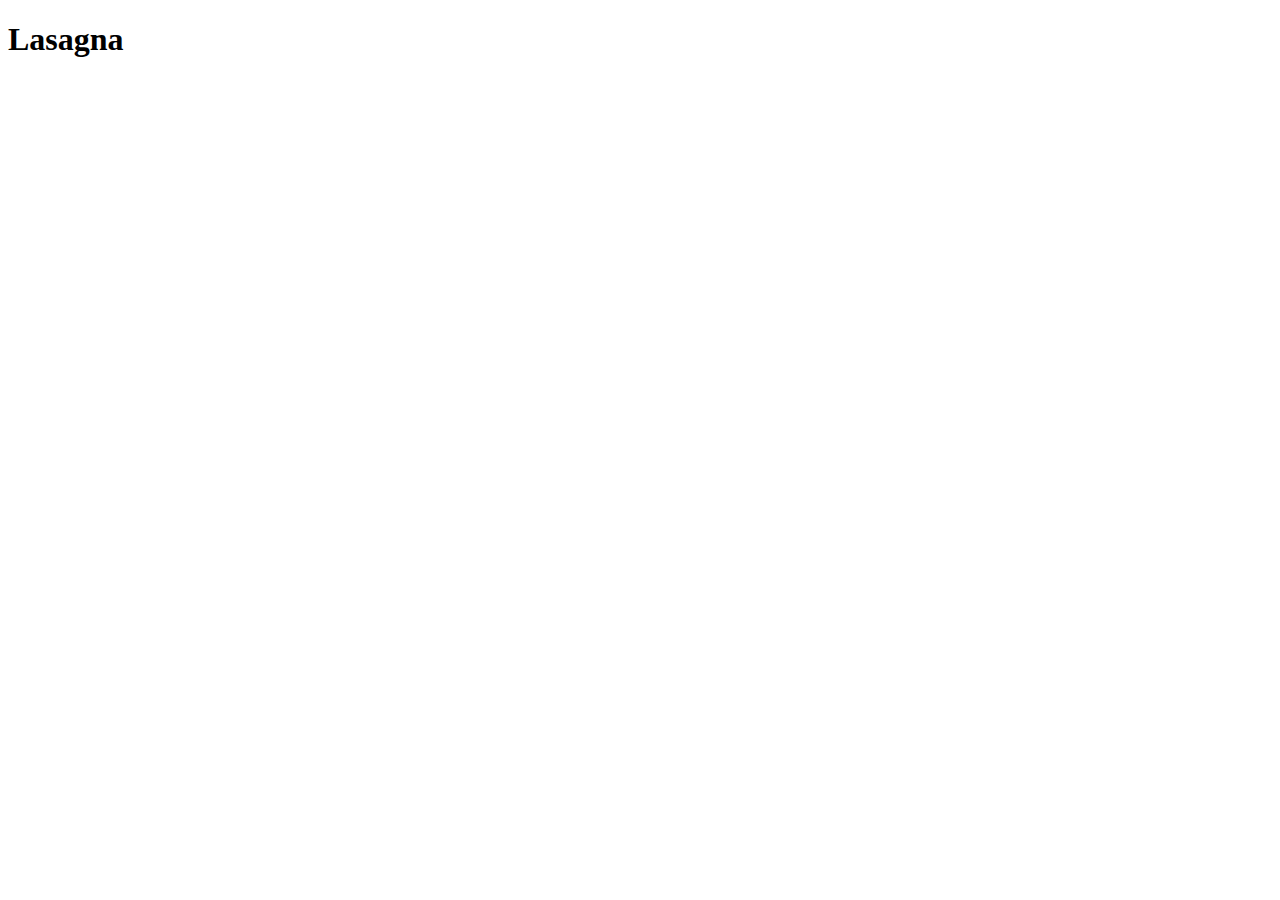
==== recipes/lasagna.html @ 1add4461 "Created index.html, and an initial recipe page" ====
<!DOCTYPE html>
<html lang="en">
<head>
    <meta charset="UTF-8">
    <meta http-equiv="X-UA-Compatible" content="IE=edge">
    <meta name="viewport" content="width=device-width, initial-scale=1.0">
    <title>Lasagna recipe</title>
</head>
<body>
    <h1>Lasagna</h1>
</body>
</html>
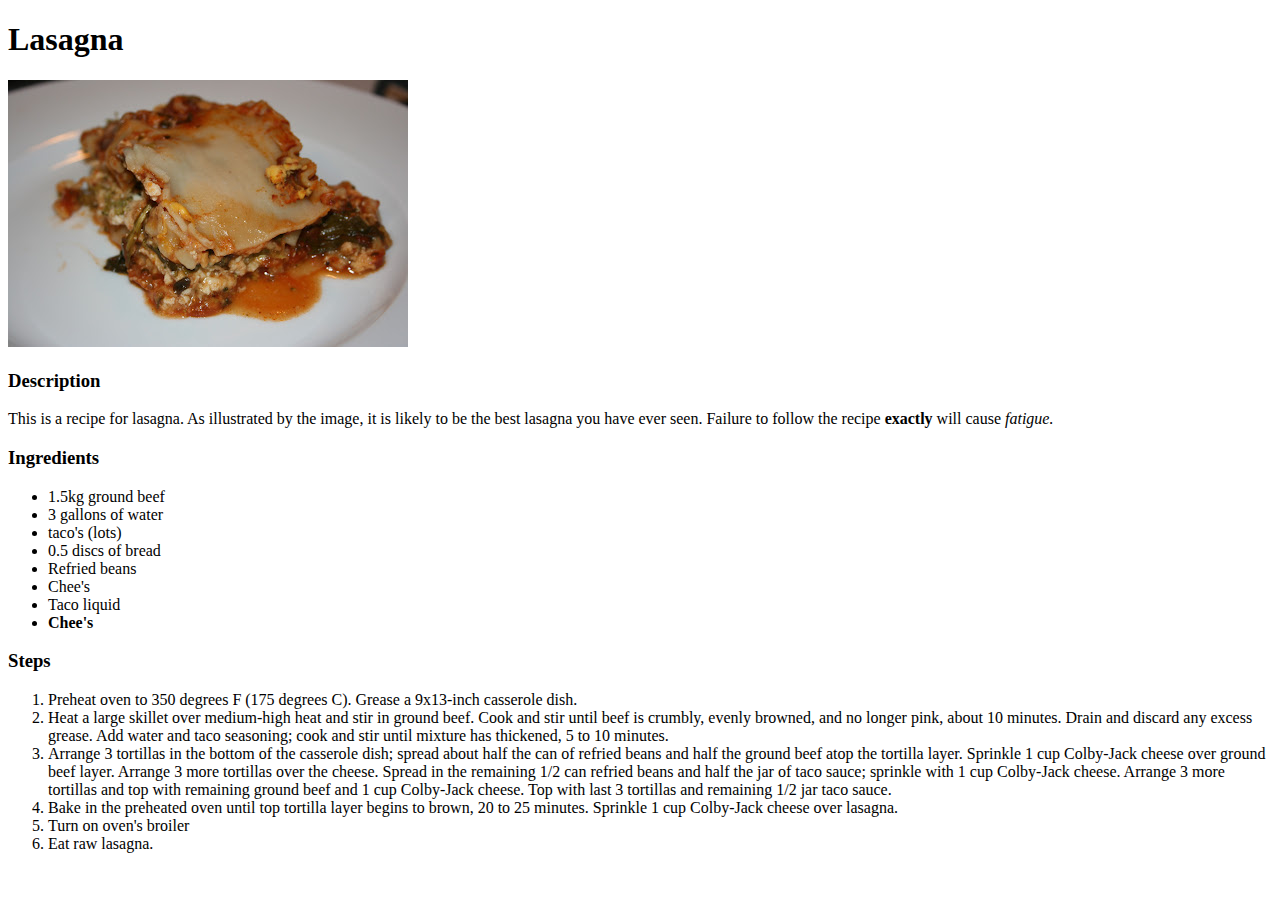
==== commit b87c7fa4: "A detailed lasagna recipe added" ====
--- a/recipes/lasagna.html
+++ b/recipes/lasagna.html
@@ -8,5 +8,31 @@
 </head>
 <body>
     <h1>Lasagna</h1>
+
+    <img alt="An excellent example of completed lasagna" src="../images/lasagna.JPG">
+
+    <h3>Description</h3>
+    <p>This is a recipe for lasagna. As illustrated by the image, it is likely to be the best lasagna you have ever seen. Failure to follow the recipe <strong>exactly</strong> will cause <em>fatigue.</em></p>
+
+    <h3>Ingredients</h3> 
+    <ul>
+        <li>1.5kg ground beef</li>
+        <li>3 gallons of water</li>
+        <li>taco's (lots)</li>
+        <li>0.5 discs of bread</li>
+        <li>Refried beans</li>
+        <li>Chee's</li>
+        <li>Taco liquid</li>
+        <li><strong>Chee's</strong></li>
+    </ul>
+    <h3>Steps</h3>
+    <ol>
+        <li>Preheat oven to 350 degrees F (175 degrees C). Grease a 9x13-inch casserole dish.</li>
+        <li>Heat a large skillet over medium-high heat and stir in ground beef. Cook and stir until beef is crumbly, evenly browned, and no longer pink, about 10 minutes. Drain and discard any excess grease. Add water and taco seasoning; cook and stir until mixture has thickened, 5 to 10 minutes.</li>
+        <li>Arrange 3 tortillas in the bottom of the casserole dish; spread about half the can of refried beans and half the ground beef atop the tortilla layer. Sprinkle 1 cup Colby-Jack cheese over ground beef layer. Arrange 3 more tortillas over the cheese. Spread in the remaining 1/2 can refried beans and half the jar of taco sauce; sprinkle with 1 cup Colby-Jack cheese. Arrange 3 more tortillas and top with remaining ground beef and 1 cup Colby-Jack cheese. Top with last 3 tortillas and remaining 1/2 jar taco sauce.</li>
+        <li>Bake in the preheated oven until top tortilla layer begins to brown, 20 to 25 minutes. Sprinkle 1 cup Colby-Jack cheese over lasagna.</li>
+        <li>Turn on oven's broiler</li>
+        <li>Eat raw lasagna.</li>
+    </ol>
 </body>
 </html>